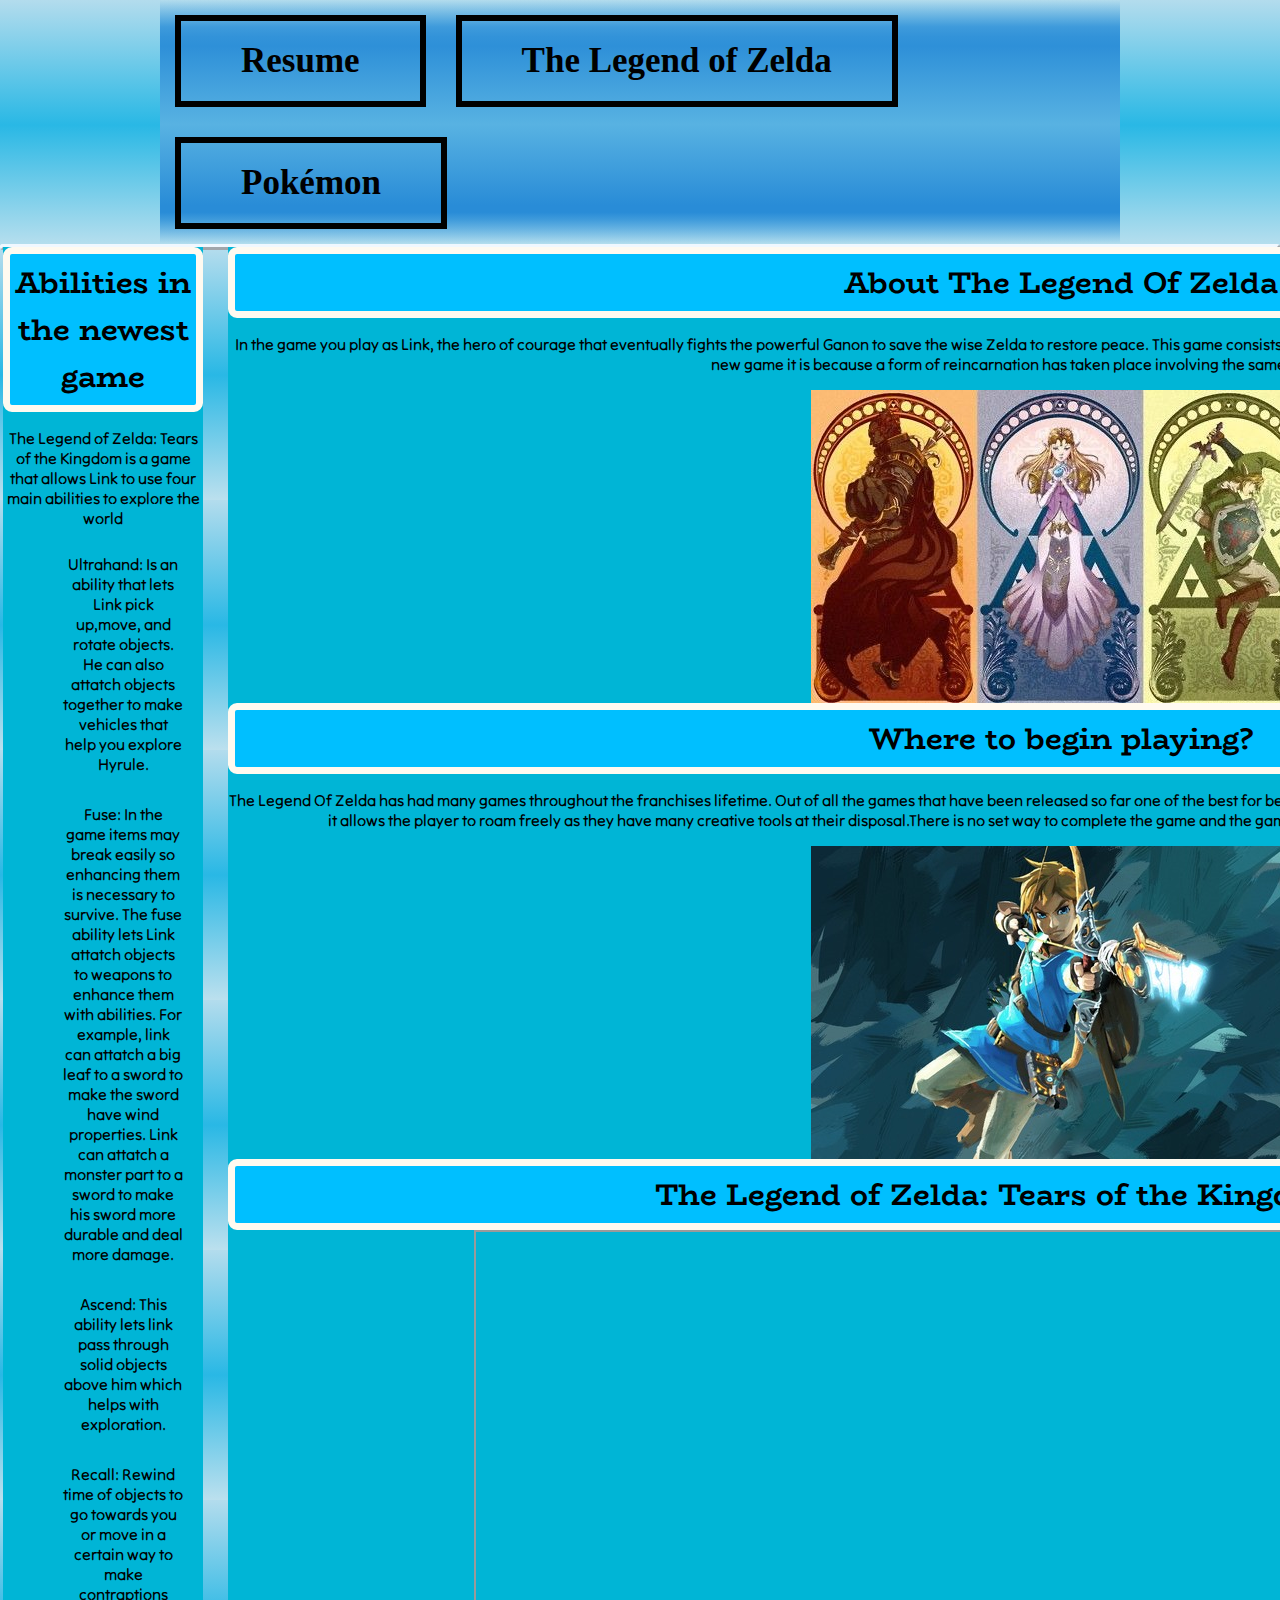
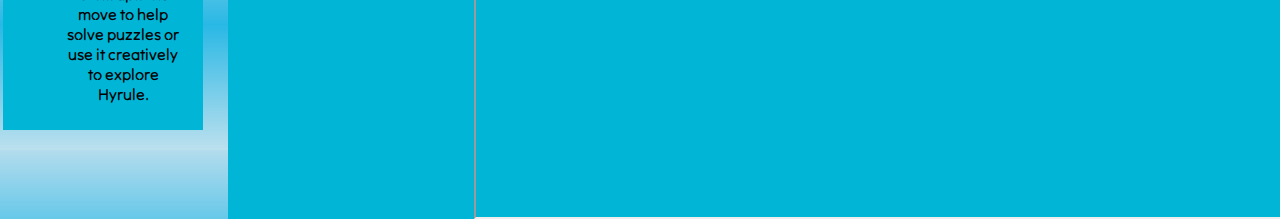
==== page2.html @ 52027095 "Update page2.html" ====
<!DOCTYPE html>
<html lang="en">
  <head>
    <meta charset="utf-8">
    <title>The Legend Of Zelda</title>
    <link href="https://fonts.googleapis.com/css2?family=BioRhyme:wght@700&family=Maiden+Orange&family=Tilt+Neon&display=swap" rel="stylesheet">
    <link rel="stylesheet" href="css/normalize.css">
    <link rel="stylesheet" href="css/style.css">
  </head>
	
  <body>
    <header>
      <nav id="main-navbar" class="container">
        <div id="navbar-container" class="container">  
          <ul>
            <li><a href="index.html"><strong>Resume</strong></a></li>
            <li><a href="page2.html"><strong>The Legend of Zelda</strong></a></li>
            <li><a href="page3.html"><strong>Pokémon</strong></a></li>
          </ul>
        </div>
      </nav>
    </header>
	  <section>
    <div id="wrapper">
	
    <div id="extras">
    
      <h3>Abilities in the newest game</h3>
      <p>The Legend of Zelda: Tears of the Kingdom is a game that allows Link to use four main abilities to explore the world</p>
        <ul> 
          <li>Ultrahand: Is an ability that lets Link pick up,move, and rotate objects. He can also attatch objects together to make vehicles that help you explore Hyrule.</li>
          <li>Fuse: In the game items may break easily so enhancing them is necessary to survive. The fuse ability lets Link attatch objects to weapons to enhance them with abilities. For example, link can attatch  a big leaf to a sword to make the sword have wind properties. Link can attatch a monster part to a sword to make his sword more durable and deal more damage.</li>
          <li>Ascend: This ability lets link pass through solid objects above him which helps with exploration.</li>
          <li>Recall: Rewind time of objects to go towards you or move in a certain way to make contraptions move to help solve puzzles or use it creatively to explore Hyrule.</li>
        </ul>
    </div>
  
	    
  
    <div id="main">
    
      <h1>About The Legend Of Zelda</h1>
      <p>In the game you play as Link, the hero of courage that eventually fights the powerful Ganon to save  the wise Zelda to restore peace. This game consists of many puzzles for the player to solve along with difficult bosses. Whenever there is a new game it is because a form of reincarnation has taken place involving the same three characters.</p>
      <img src="media/three.jpg" alt="Ganon looks to the left holding a sword with a red background. Zelda creates a spell with a blue background. Link Swings a sword to his right as he holds a shield in the air behind a green background.">
    
   
  
    
    
  
      <h2>Where to begin playing?</h2>
      <p>The Legend Of Zelda has had many games throughout the franchises lifetime. Out of all the games that have been released so far one of the best for beginners is The Legend Of Zelda: Breath of the Wild. This game is so highly rated because it allows the player to roam freely as they have many creative tools at their disposal.There is no set way to complete the game and the game encourages the player to be creative with how they navigate the world.</p>
      <img src="media/bow_man.jpg" alt="Link  poses as he readys an ancient arrow">
    
  
  
   
    
    <div id="footer">
	
  
      <h4>The Legend of Zelda: Tears of the Kingdom Trailer</h4>
      <iframe width="1170" height="585" src="https://www.youtube.com/embed/O2pzSYE7FWY" title="The Legend of Zelda: Tears of the Kingdom | Dive Into the Unknown"></iframe>
    </div>
	</div>
</section>
	</body>

</html>
---- css/style.css ----
body {
  background-color: SteelBlue;
  background: linear-gradient(to bottom, rgba(179,220,237,1) 0%,rgba(41,184,229,1) 50%,rgba(188,224,238,1) 100%);
}

#main-navbar{
  background-color: LightSkyBlue;
  overflow: hidden;
 background: linear-gradient(to bottom, rgba(41,140,215,0) 0%,rgba(41,140,215,0.8) 11%,rgba(41,140,215,0.9) 15%,rgba(46,144,216,1) 19%,rgba(88,178,226,1) 51%,rgba(41,140,215,1) 84%,rgba(41,140,215,1) 87%,rgba(41,140,215,0.8) 90%,rgba(41,140,215,0) 100%);
}

#navbar-container {
  float: left;
  width: 100%;
  position: relative;
  border-radius: 20px;
}
 #main-navbar-container{
	
 }
#main-navbar li{
font-family: 'Maiden Orange', serif;
font-size: 35px;

}
#main-navbar ul {
  position: relative;
  float: left;
  list-style-type: none;
  left: 50%;
  display: inline-block;
  margin: 0;
  padding: 0;
  vertical-align: top;
}

#main-navbar ul li{
  display: block;
  float: left;
  position: relative;
  margin: 5px;
  padding: 10px;
  right: 50%;
}
nav{
  margin: 0 auto;
  text-align: center;
}

#main-navbar ul li a {
  padding: 20px 60px;
  color: black;
  display: block;
  border: 6px solid;
  text-decoration: none;
  float: left;
}

#main-navbar ul li a:hover {
  background-color: LightSlateGrey;
}

#main-navbar #onpage{
	text-decoration: underline;
	background-color: green;
}
ul,li {
  text-align: center;
  font-family: "Times New Roman";
}

li{
  text-align: center;
  list-style-type: none;
  padding: 10px;
  margin: 10px;
  font-family: 'Tilt Neon', sans-serif;
}

p {
  font-family: 'Tilt Neon', sans-serif;
  text-align: center;
}

h1,h2,h3,h4,h5,h6{
  float: none;
  background: DeepSkyBlue;
  position: relative;
  border: 7px solid;
  border-color: FloralWhite;
  text-align: center;
  padding: 30px;
  display: block;
  margin: 0px;
  padding: 5px;
  text-align: center;
  font-family: 'BioRhyme', serif;
  font-size: 30px;
  border-radius: 9px;
}

section{
  border-style: outset;
  border-radius: 20px;
  border-color: AliceBlue;
  margin: 0px;
}

img{
  display: block;
  margin: 0 auto;
}

iframe{
  margin: 0 auto;
  display: block;
}

.container{
  width: 960px;
  margin: 0 auto;
  overflow: hidden;
}

#header container{
  position: relative;
}


/* fixed*/
#wrapper {
  width: 1890px;
  position: absolute;
  margin-left: auto;
  margin-right: auto;
  padding: 0px;
  margin: 0 auto;
}

#extras {
  position: absolute;
  top: 0px;
  left: 0px;
  width: 200px;
  background: #00b5d6;
}

#main {
margin-left: 225px;
background-color: #00b5d6;
}
/* Fluid layout */

#main2 {
  float:left;
  width: 50%;
  margin: 0 5%;
  background-color: #00b5d6;
}

#extras2 {
  float: left;
  width: 35%;
  margin: 0 5% 0 0;
  background-color: #00b5d6;
}

#footer2 {
  clear:left;
  background-color: #00b5d6;
}
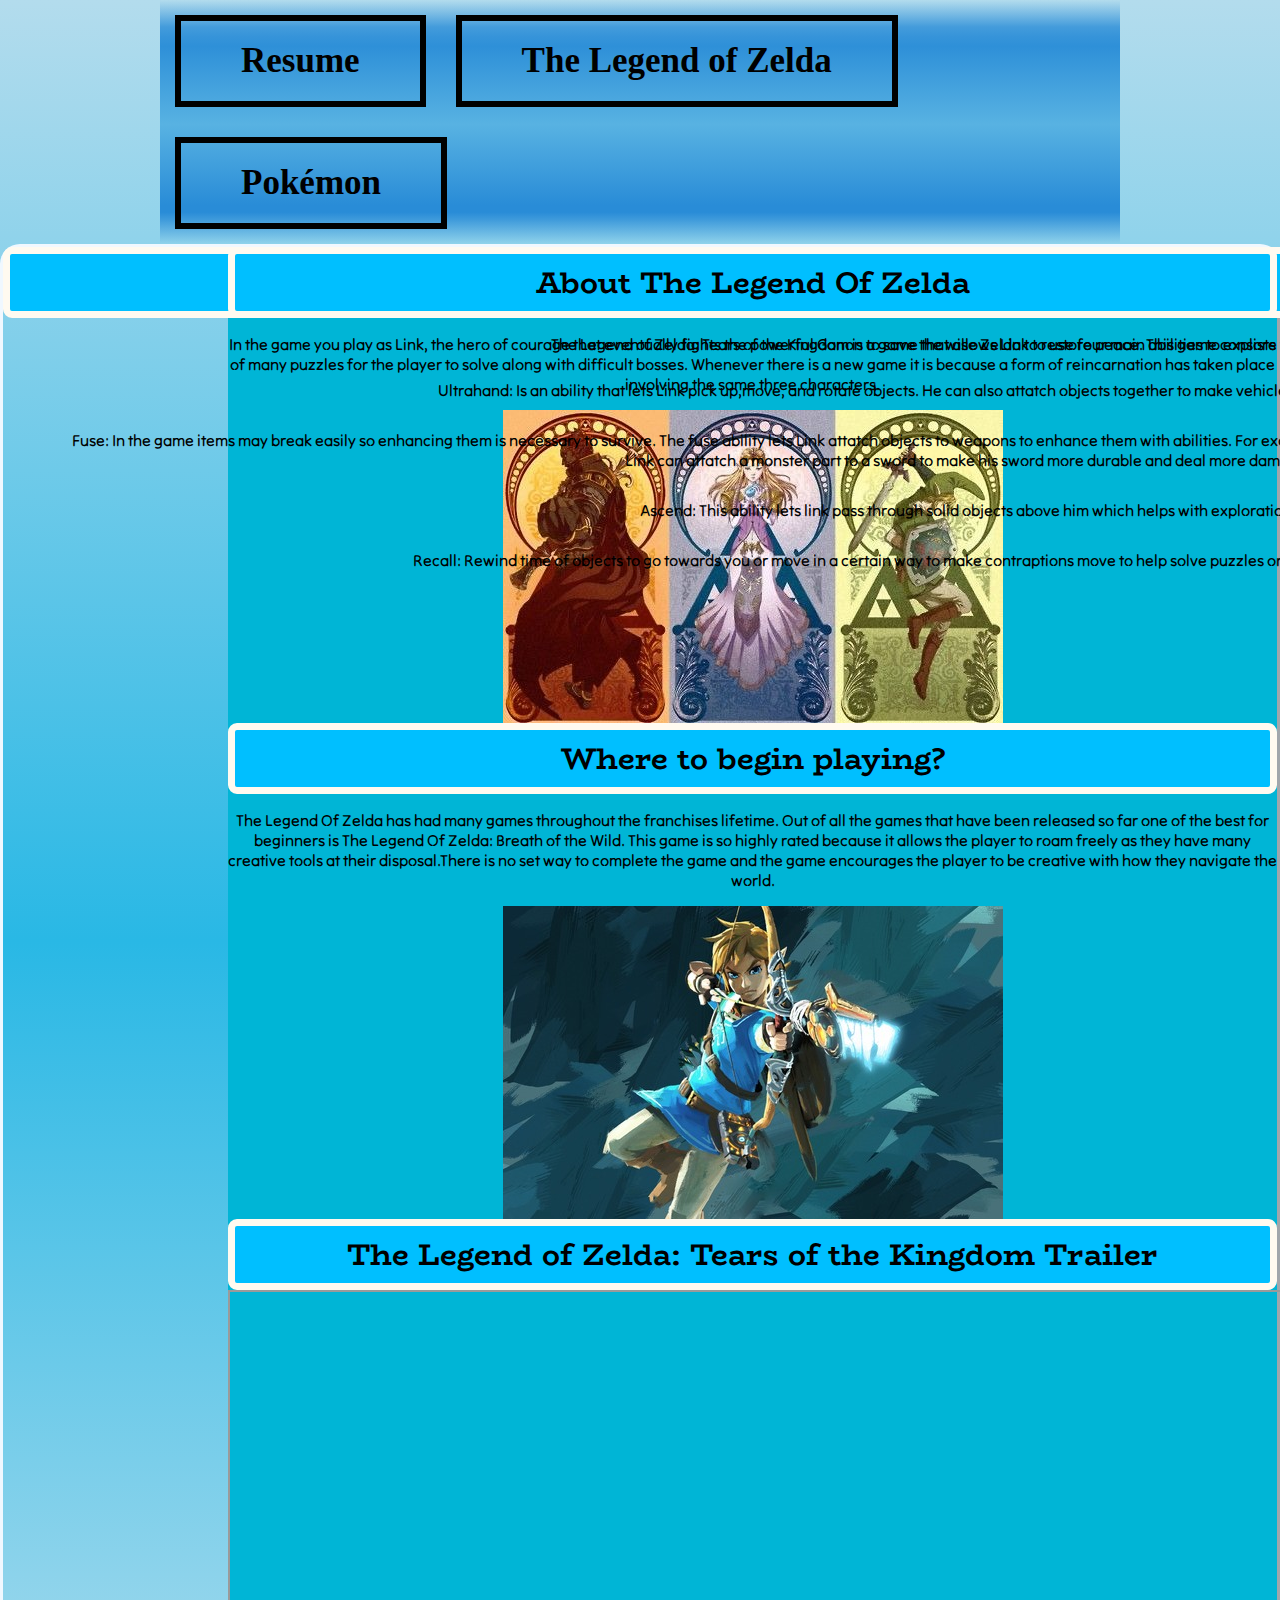
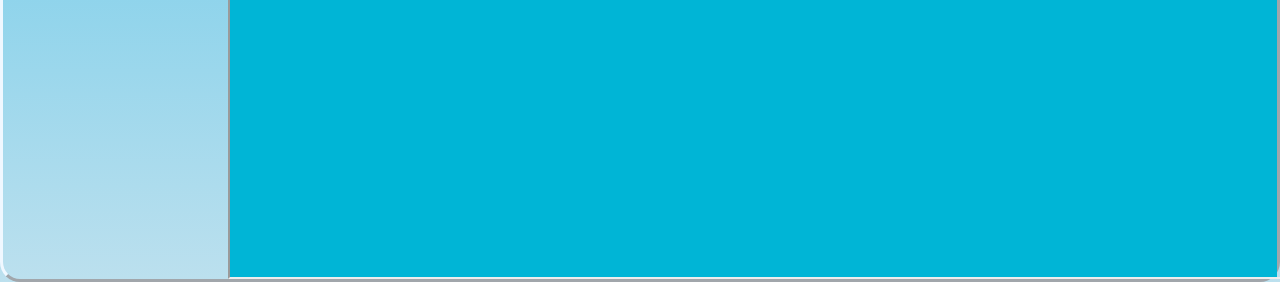
==== commit 6d8a16d4: "Update page2.html" ====
--- a/page2.html
+++ b/page2.html
@@ -21,7 +21,7 @@
       </nav>
     </header>
 	  <section>
-    <div id="wrapper">
+    <div id="wrapper"
 	
     <div id="extras">
     
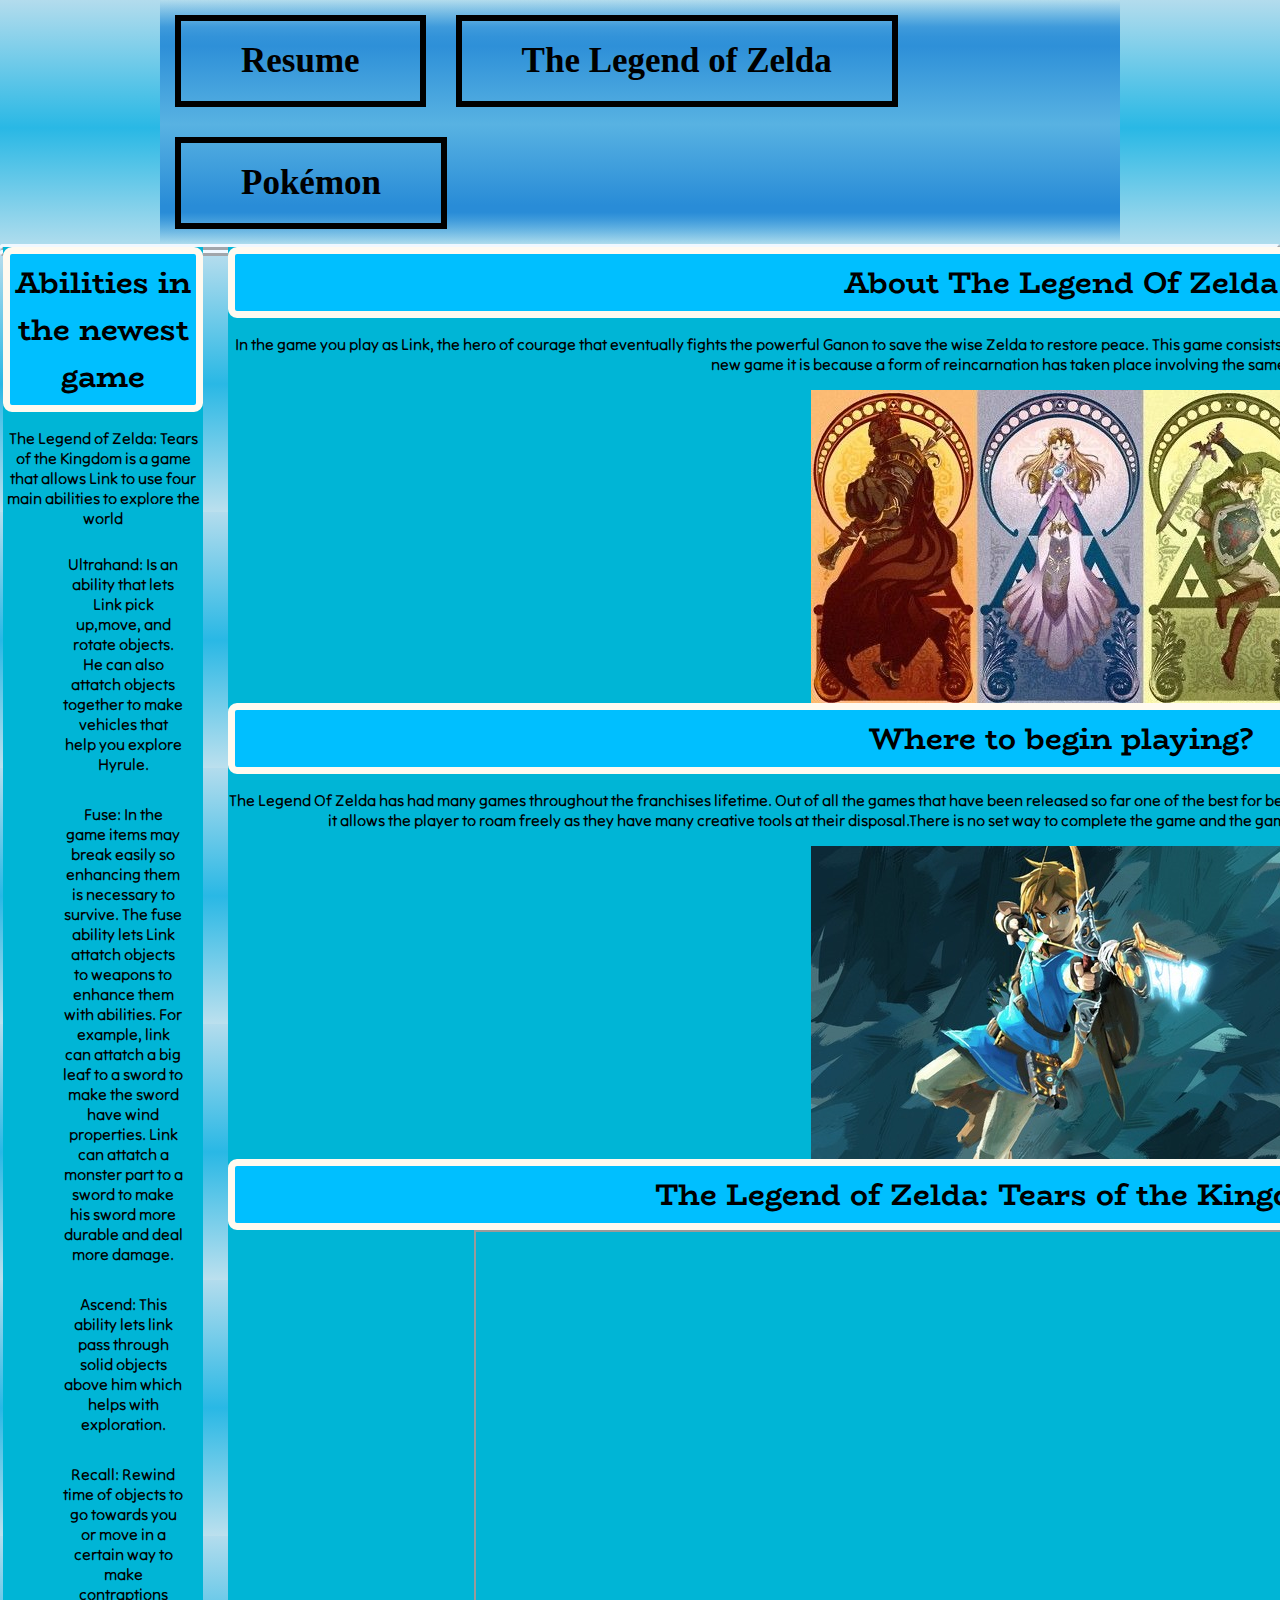
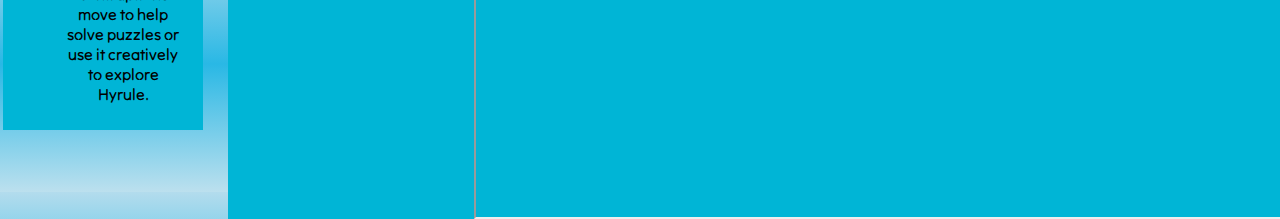
==== commit 87dae4c2: "Update page2.html" ====
--- a/page2.html
+++ b/page2.html
@@ -21,8 +21,7 @@
       </nav>
     </header>
 	  <section>
-    <div id="wrapper"
-	
+    <div id="wrapper">
     <div id="extras">
     
       <h3>Abilities in the newest game</h3>
@@ -61,9 +60,9 @@
   
       <h4>The Legend of Zelda: Tears of the Kingdom Trailer</h4>
       <iframe width="1170" height="585" src="https://www.youtube.com/embed/O2pzSYE7FWY" title="The Legend of Zelda: Tears of the Kingdom | Dive Into the Unknown"></iframe>
+	  </section>
     </div>
-	</div>
-</section>
+	</div><section>
 	</body>
 
 </html>
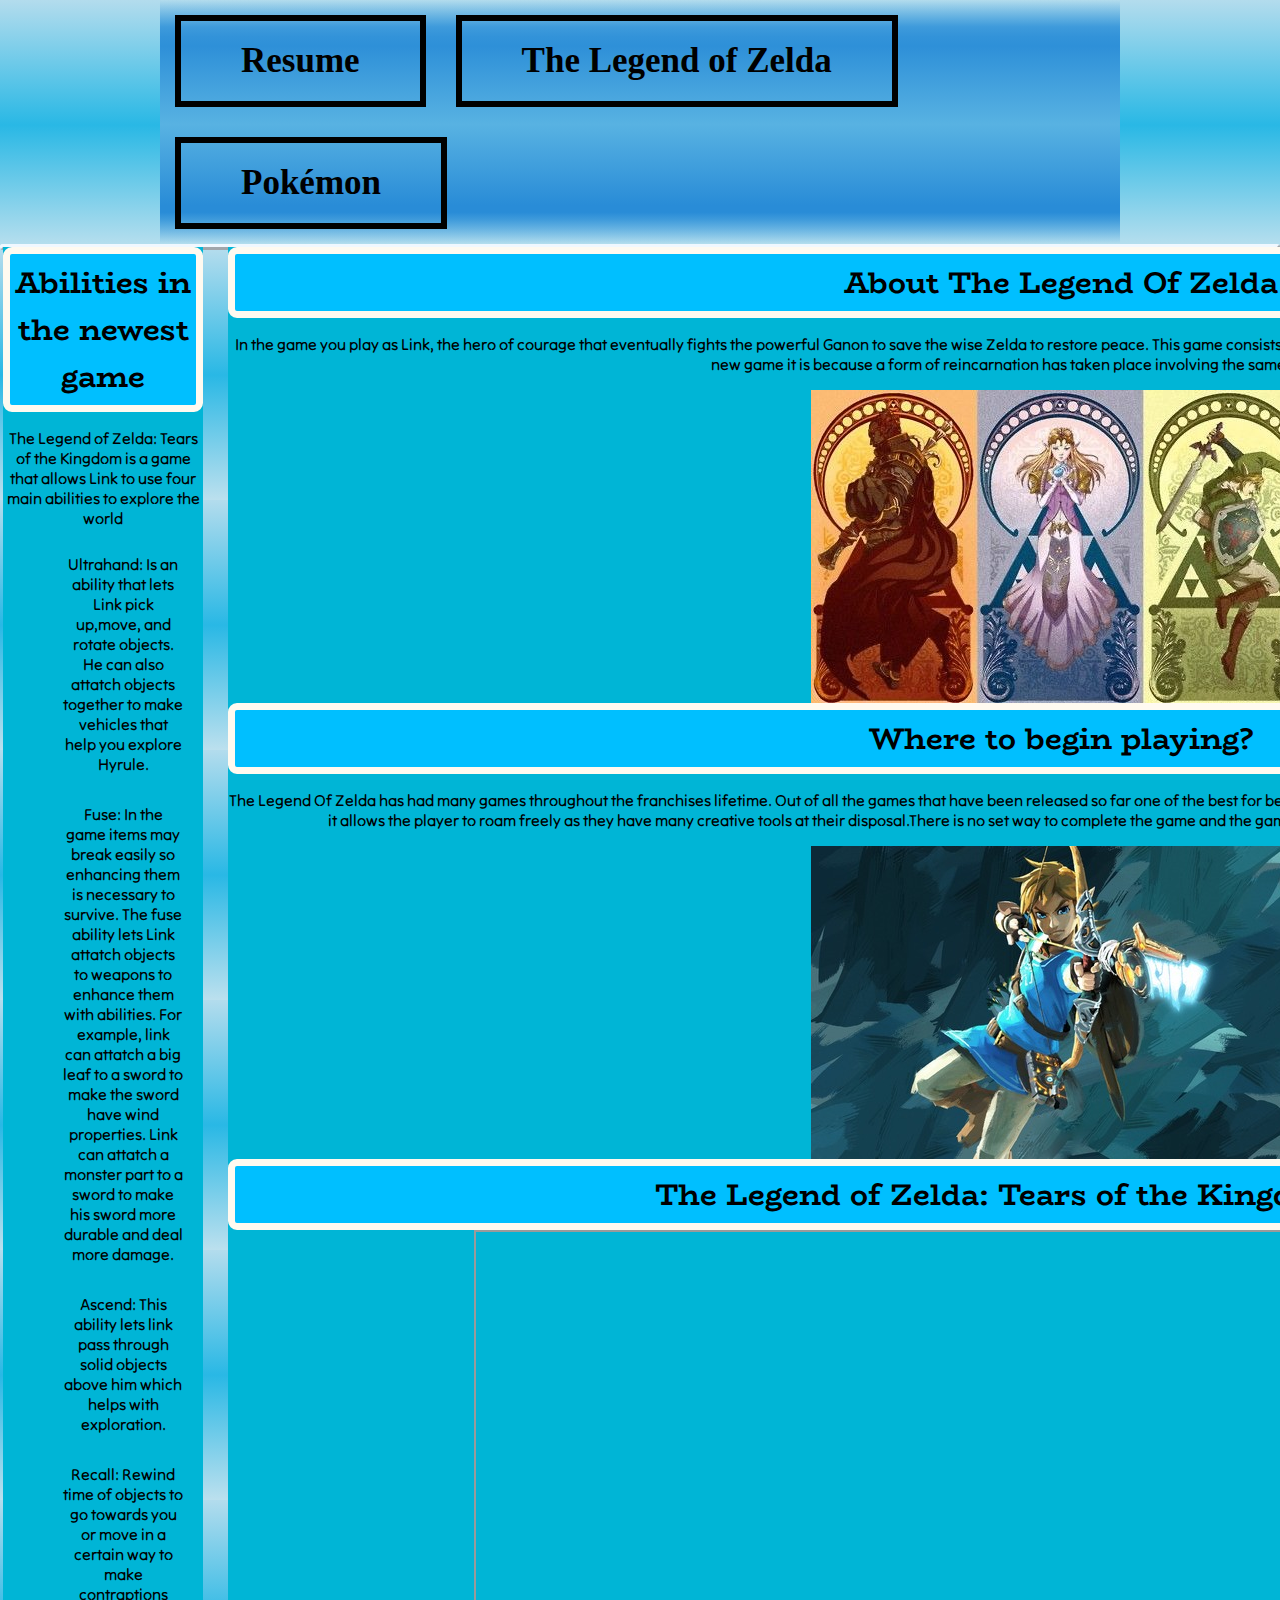
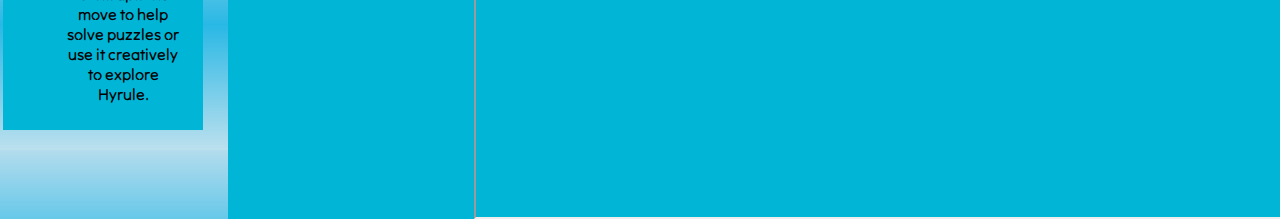
==== commit d21d0395: "Edited CSS" ====
--- a/page2.html
+++ b/page2.html
@@ -20,10 +20,10 @@
         </div>
       </nav>
     </header>
-	  <section>
+	
+	<section>
     <div id="wrapper">
     <div id="extras">
-    
       <h3>Abilities in the newest game</h3>
       <p>The Legend of Zelda: Tears of the Kingdom is a game that allows Link to use four main abilities to explore the world</p>
         <ul> 
@@ -33,36 +33,21 @@
           <li>Recall: Rewind time of objects to go towards you or move in a certain way to make contraptions move to help solve puzzles or use it creatively to explore Hyrule.</li>
         </ul>
     </div>
-  
-	    
-  
     <div id="main">
-    
       <h1>About The Legend Of Zelda</h1>
       <p>In the game you play as Link, the hero of courage that eventually fights the powerful Ganon to save  the wise Zelda to restore peace. This game consists of many puzzles for the player to solve along with difficult bosses. Whenever there is a new game it is because a form of reincarnation has taken place involving the same three characters.</p>
       <img src="media/three.jpg" alt="Ganon looks to the left holding a sword with a red background. Zelda creates a spell with a blue background. Link Swings a sword to his right as he holds a shield in the air behind a green background.">
-    
-   
-  
-    
-    
-  
       <h2>Where to begin playing?</h2>
       <p>The Legend Of Zelda has had many games throughout the franchises lifetime. Out of all the games that have been released so far one of the best for beginners is The Legend Of Zelda: Breath of the Wild. This game is so highly rated because it allows the player to roam freely as they have many creative tools at their disposal.There is no set way to complete the game and the game encourages the player to be creative with how they navigate the world.</p>
       <img src="media/bow_man.jpg" alt="Link  poses as he readys an ancient arrow">
-    
-  
-  
-   
-    
     <div id="footer">
-	
-  
       <h4>The Legend of Zelda: Tears of the Kingdom Trailer</h4>
       <iframe width="1170" height="585" src="https://www.youtube.com/embed/O2pzSYE7FWY" title="The Legend of Zelda: Tears of the Kingdom | Dive Into the Unknown"></iframe>
-	  </section>
     </div>
-	</div><section>
-	</body>
+	</div>
+	</div>
+</section>
+
+ </body>
 
 </html>
--- a/css/style.css
+++ b/css/style.css
@@ -151,6 +151,8 @@
 }
 /* Fluid layout */
 
+
+	
 #main2 {
   float:left;
   width: 50%;
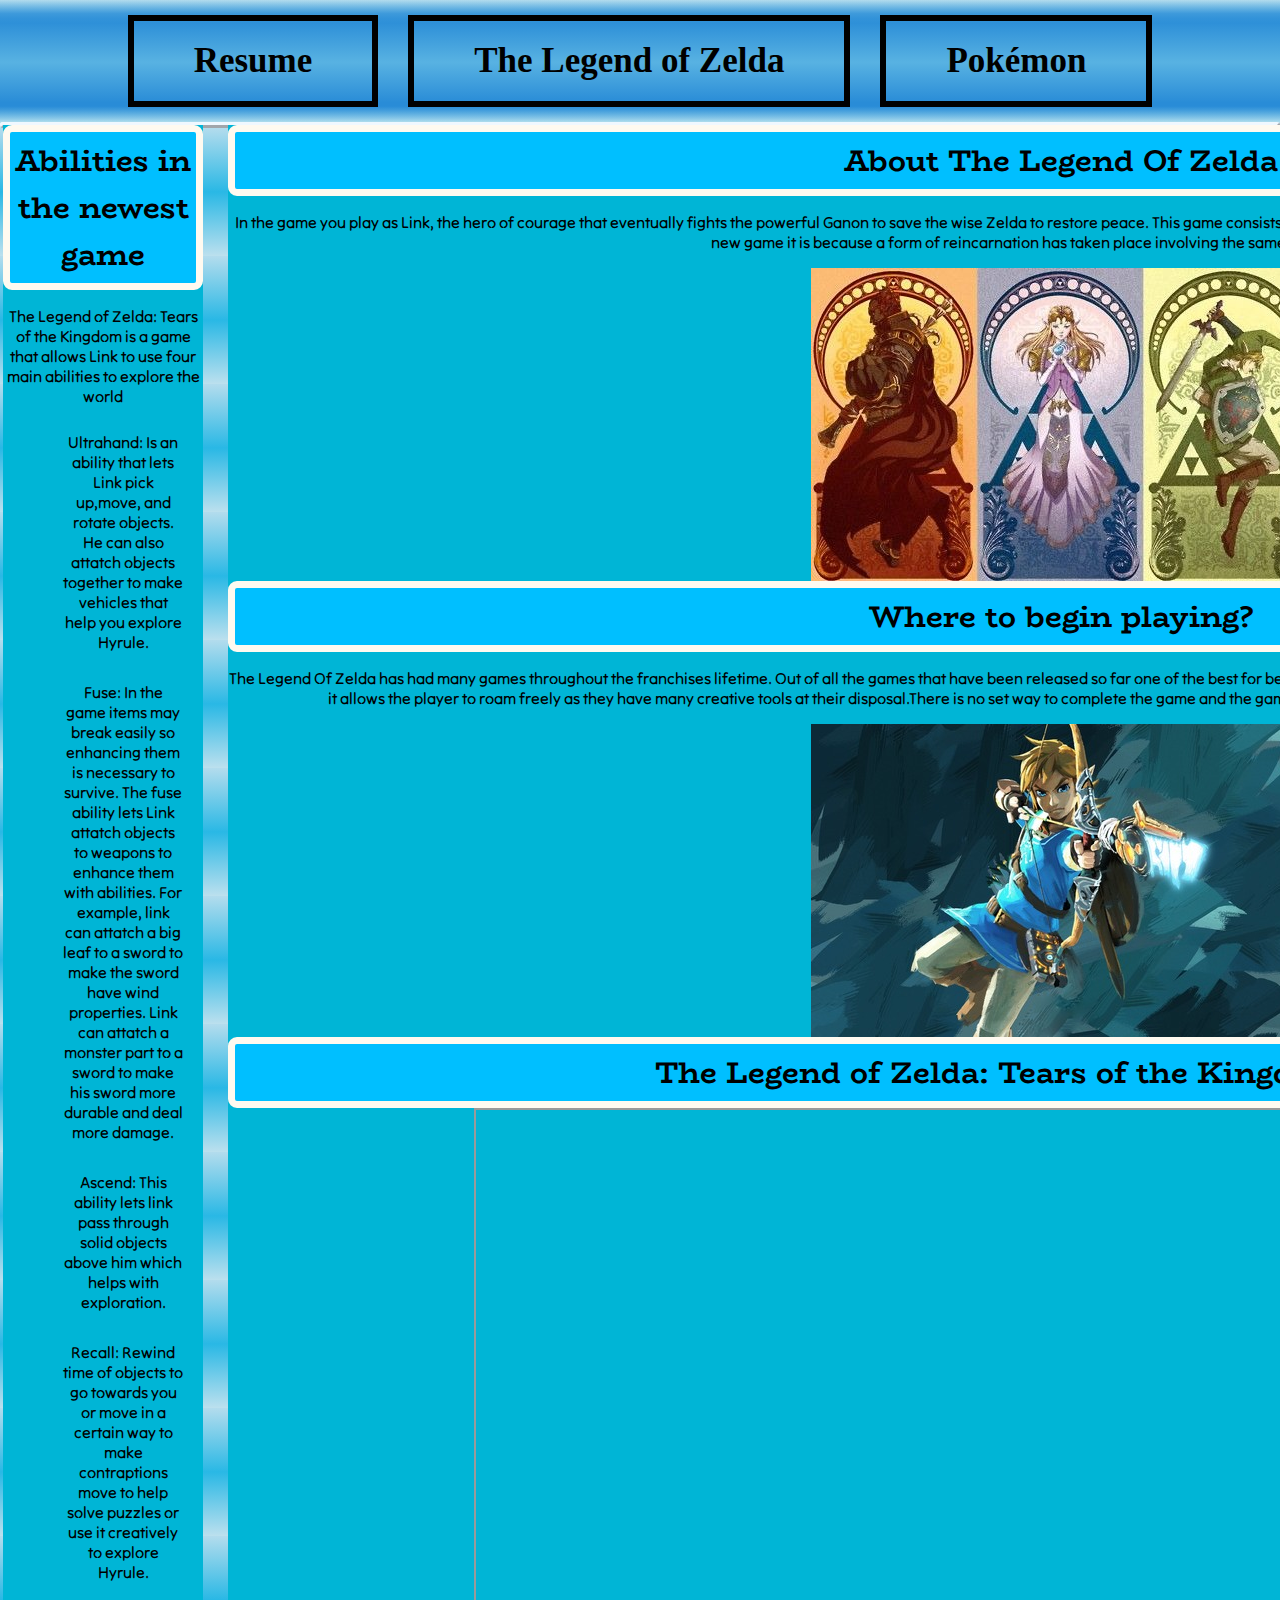
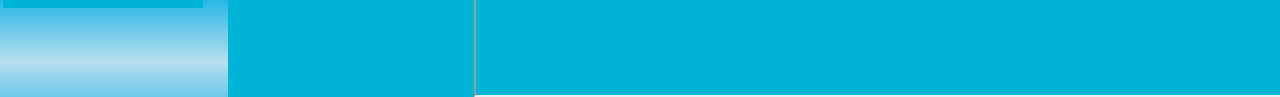
==== commit f953b249: "Removed class=container" ====
--- a/page2.html
+++ b/page2.html
@@ -10,8 +10,8 @@
 	
   <body>
     <header>
-      <nav id="main-navbar" class="container">
-        <div id="navbar-container" class="container">  
+      <nav id="main-navbar"
+        <div id="navbar-container">  
           <ul>
             <li><a href="index.html"><strong>Resume</strong></a></li>
             <li><a href="page2.html"><strong>The Legend of Zelda</strong></a></li>
@@ -21,32 +21,32 @@
       </nav>
     </header>
 	
-	<section>
-    <div id="wrapper">
-    <div id="extras">
-      <h3>Abilities in the newest game</h3>
-      <p>The Legend of Zelda: Tears of the Kingdom is a game that allows Link to use four main abilities to explore the world</p>
-        <ul> 
-          <li>Ultrahand: Is an ability that lets Link pick up,move, and rotate objects. He can also attatch objects together to make vehicles that help you explore Hyrule.</li>
-          <li>Fuse: In the game items may break easily so enhancing them is necessary to survive. The fuse ability lets Link attatch objects to weapons to enhance them with abilities. For example, link can attatch  a big leaf to a sword to make the sword have wind properties. Link can attatch a monster part to a sword to make his sword more durable and deal more damage.</li>
-          <li>Ascend: This ability lets link pass through solid objects above him which helps with exploration.</li>
-          <li>Recall: Rewind time of objects to go towards you or move in a certain way to make contraptions move to help solve puzzles or use it creatively to explore Hyrule.</li>
-        </ul>
-    </div>
-    <div id="main">
-      <h1>About The Legend Of Zelda</h1>
-      <p>In the game you play as Link, the hero of courage that eventually fights the powerful Ganon to save  the wise Zelda to restore peace. This game consists of many puzzles for the player to solve along with difficult bosses. Whenever there is a new game it is because a form of reincarnation has taken place involving the same three characters.</p>
-      <img src="media/three.jpg" alt="Ganon looks to the left holding a sword with a red background. Zelda creates a spell with a blue background. Link Swings a sword to his right as he holds a shield in the air behind a green background.">
-      <h2>Where to begin playing?</h2>
-      <p>The Legend Of Zelda has had many games throughout the franchises lifetime. Out of all the games that have been released so far one of the best for beginners is The Legend Of Zelda: Breath of the Wild. This game is so highly rated because it allows the player to roam freely as they have many creative tools at their disposal.There is no set way to complete the game and the game encourages the player to be creative with how they navigate the world.</p>
-      <img src="media/bow_man.jpg" alt="Link  poses as he readys an ancient arrow">
-    <div id="footer">
-      <h4>The Legend of Zelda: Tears of the Kingdom Trailer</h4>
-      <iframe width="1170" height="585" src="https://www.youtube.com/embed/O2pzSYE7FWY" title="The Legend of Zelda: Tears of the Kingdom | Dive Into the Unknown"></iframe>
-    </div>
-	</div>
-	</div>
-</section>
+    <section>
+      <div id="wrapper">
+      <div id="extras">
+        <h3>Abilities in the newest game</h3>
+        <p>The Legend of Zelda: Tears of the Kingdom is a game that allows Link to use four main abilities to explore the world</p>
+          <ul> 
+            <li>Ultrahand: Is an ability that lets Link pick up,move, and rotate objects. He can also attatch objects together to make vehicles that help you explore Hyrule.</li>
+            <li>Fuse: In the game items may break easily so enhancing them is necessary to survive. The fuse ability lets Link attatch objects to weapons to enhance them with abilities. For example, link can attatch  a big leaf to a sword to make the sword have wind properties. Link can attatch a monster part to a sword to make his sword more durable and deal more damage.</li>
+            <li>Ascend: This ability lets link pass through solid objects above him which helps with exploration.</li>
+            <li>Recall: Rewind time of objects to go towards you or move in a certain way to make contraptions move to help solve puzzles or use it creatively to explore Hyrule.</li>
+          </ul>
+      </div>
+      <div id="main">
+        <h1>About The Legend Of Zelda</h1>
+        <p>In the game you play as Link, the hero of courage that eventually fights the powerful Ganon to save  the wise Zelda to restore peace. This game consists of many puzzles for the player to solve along with difficult bosses. Whenever there is a new game it is because a form of reincarnation has taken place involving the same three characters.</p>
+        <img src="media/three.jpg" alt="Ganon looks to the left holding a sword with a red background. Zelda creates a spell with a blue background. Link Swings a sword to his right as he holds a shield in the air behind a green background.">
+        <h2>Where to begin playing?</h2>
+        <p>The Legend Of Zelda has had many games throughout the franchises lifetime. Out of all the games that have been released so far one of the best for beginners is The Legend Of Zelda: Breath of the Wild. This game is so highly rated because it allows the player to roam freely as they have many creative tools at their disposal.There is no set way to complete the game and the game encourages the player to be creative with how they navigate the world.</p>
+        <img src="media/bow_man.jpg" alt="Link  poses as he readys an ancient arrow">
+      <div id="footer">
+        <h4>The Legend of Zelda: Tears of the Kingdom Trailer</h4>
+        <iframe width="1170" height="585" src="https://www.youtube.com/embed/O2pzSYE7FWY" title="The Legend of Zelda: Tears of the Kingdom | Dive Into the Unknown"></iframe>
+      </div>
+      </div>
+      </div>
+    </section>
 
  </body>
 
--- a/css/style.css
+++ b/css/style.css
@@ -61,8 +61,8 @@
 }
 
 #main-navbar #onpage{
-	text-decoration: underline;
-	background-color: green;
+text-decoration: underline;
+background-color: green;
 }
 ul,li {
   text-align: center;
@@ -126,7 +126,6 @@
   position: relative;
 }
 
-
 /* fixed*/
 #wrapper {
   width: 1890px;
@@ -150,9 +149,6 @@
 background-color: #00b5d6;
 }
 /* Fluid layout */
-
-
-	
 #main2 {
   float:left;
   width: 50%;
@@ -171,4 +167,4 @@
   clear:left;
   background-color: #00b5d6;
 }
-	+	
